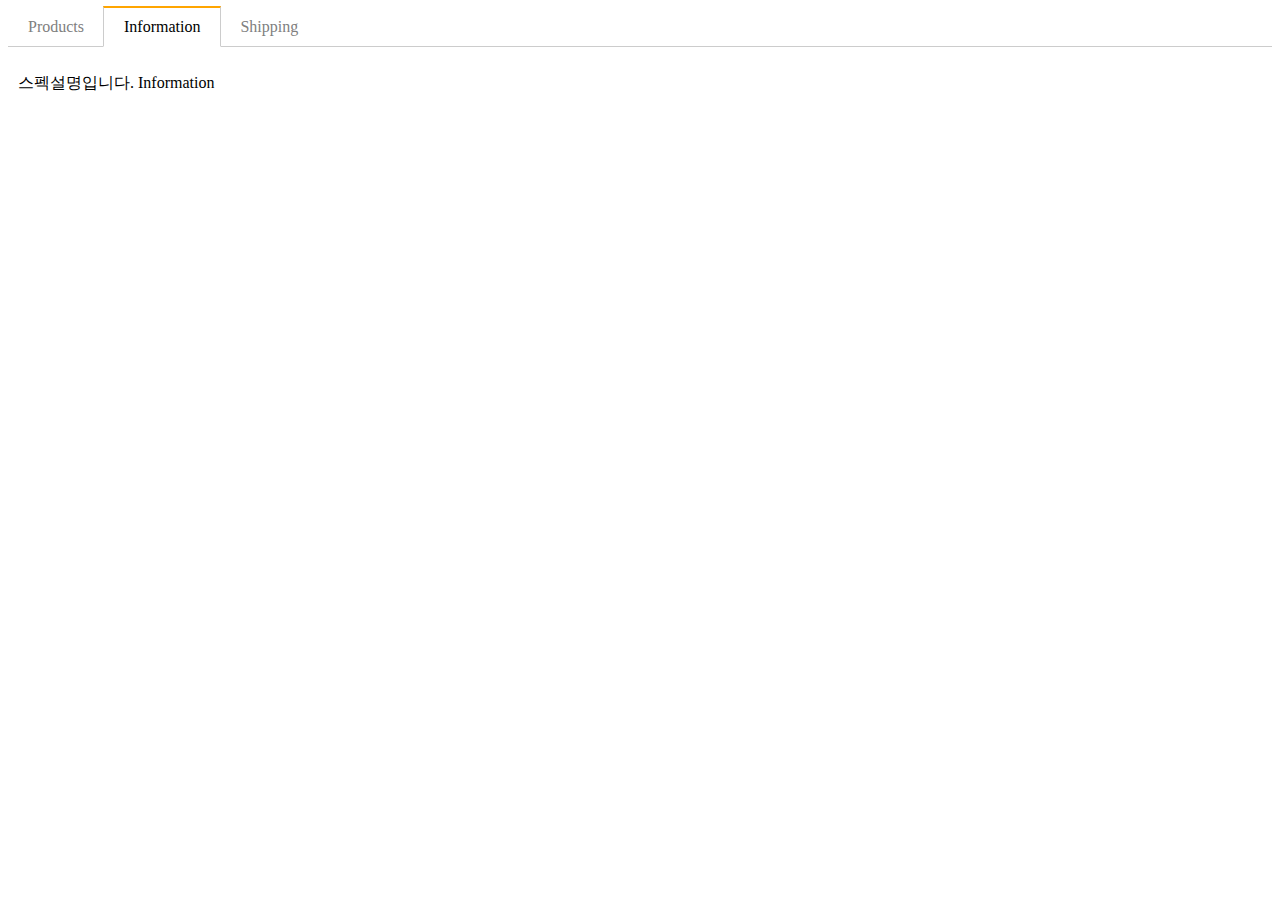
==== detail.html @ 12169646 "tab 구현해보기 & 이벤트 버블링" ====
<!doctype html>
<html lang="en">
  <head>
    <meta charset="utf-8">
    <meta name="viewport" content="width=device-width, initial-scale=1">
    <link href="https://cdn.jsdelivr.net/npm/bootstrap@5.1.3/dist/css/bootstrap.min.css" rel="stylesheet" integrity="sha384-1BmE4kWBq78iYhFldvKuhfTAU6auU8tT94WrHftjDbrCEXSU1oBoqyl2QvZ6jIW3" crossorigin="anonymous">
    <link href="./detail.css" rel="stylesheet">
    <title>Hello, world!</title>
  </head>
  <body>

    <div class="container mt-5">
        <ul class="list">
          <li class="tab-button">Products</li>
          <li class="tab-button orange">Information</li>
          <li class="tab-button">Shipping</li>
        </ul>
        <div class="tab-content">
          <p>상품설명입니다. Product</p>
        </div>
        <div class="tab-content show">
          <p>스펙설명입니다. Information</p>
        </div>
        <div class="tab-content">
          <p>배송정보입니다. Shipping</p>
        </div>
      </div> 


      <script src="./detail.js"></script>
    <script src="https://cdn.jsdelivr.net/npm/bootstrap@5.1.3/dist/js/bootstrap.bundle.min.js" integrity="sha384-ka7Sk0Gln4gmtz2MlQnikT1wXgYsOg+OMhuP+IlRH9sENBO0LRn5q+8nbTov4+1p" crossorigin="anonymous"></script>
  </body>
</html>
---- detail.css ----
ul.list {
    list-style-type: none;
    margin: 0;
    padding: 0;
    border-bottom: 1px solid #ccc;
  }
  ul.list::after {
    content: '';
    display: block;
    clear: both;
  }
  .tab-button {
    display: block;
    padding: 10px 20px 10px 20px;
    float: left;
    margin-right: -1px;
    margin-bottom: -1px;
    color: grey;
    text-decoration: none;
    cursor: pointer;
  }
  .orange {
    border-top: 2px solid orange;
    border-right: 1px solid #ccc;
    border-bottom: 1px solid white;
    border-left: 1px solid #ccc;
    color: black;
    margin-top: -2px;
  }
  .tab-content {
    display: none;
    padding: 10px;
  }
  .show {
    display: block;
  }
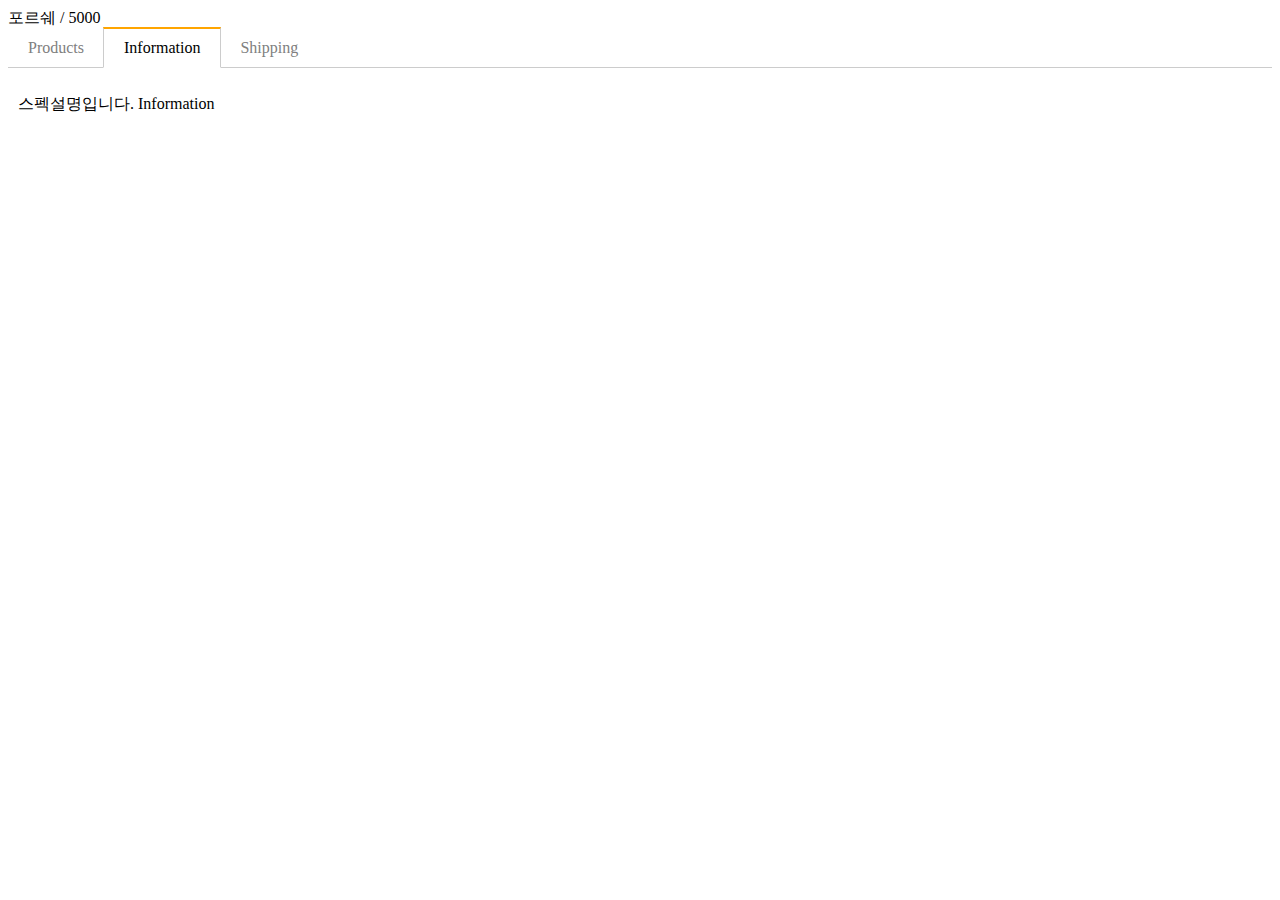
==== commit 64b50d73: "배열,객체의 데이터 바인딩" ====
--- a/detail.html
+++ b/detail.html
@@ -9,11 +9,34 @@
   </head>
   <body>
 
+    <div class="container mt-3">
+      <div class="card p-3">
+        상품명 / 가격
+      </div>
+    </div>
+
+
+<script>
+      let car = { 
+        name : '포르쉐',
+        price : [2000, 3000, 5000]
+      }
+
+      document.querySelector('.card').innerHTML=`${car.name} / ${car.price[2]}`;
+
+
+</script>
+
+
+
+
+
+
     <div class="container mt-5">
         <ul class="list">
-          <li class="tab-button">Products</li>
-          <li class="tab-button orange">Information</li>
-          <li class="tab-button">Shipping</li>
+          <li class="tab-button" data-id="0">Products</li>
+          <li class="tab-button orange" data-id="1">Information</li>
+          <li class="tab-button" data-id="2">Shipping</li>
         </ul>
         <div class="tab-content">
           <p>상품설명입니다. Product</p>
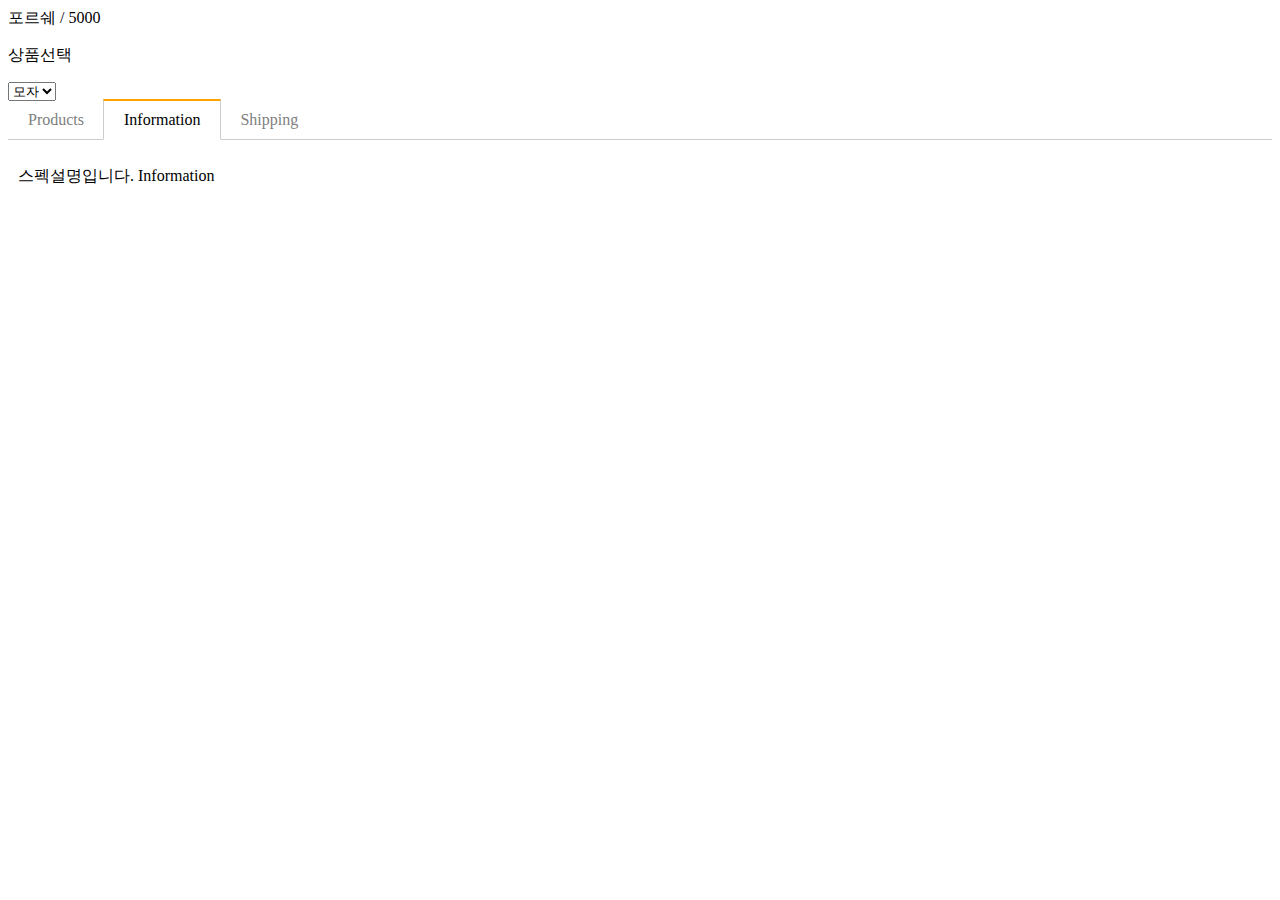
==== commit 3e05f51a: "js 로 html 요소 만들어 추가하기" ====
--- a/detail.html
+++ b/detail.html
@@ -16,23 +16,55 @@
     </div>
 
 
-<script>
-      let car = { 
-        name : '포르쉐',
-        price : [2000, 3000, 5000]
-      }
+    <form class="container my-5 form-group">
+      <p>상품선택</p>
+      <select class="form-select mt-2">
+        <option>모자</option>
+        <option>셔츠</option>
+        <option>바지</option>
+      </select>
+      <select class="form-select mt-2 hidden">
+      </select>
+  </form>
 
-      document.querySelector('.card').innerHTML=`${car.name} / ${car.price[2]}`;
 
+  <script>
+    let list = document.querySelectorAll('.form-select')
+
+    let pants = [28,30,32,34];
+    let shirts= [90, 95,100];
+
+     list[0].addEventListener('input',(e)=>{
+
+        if(e.target.value === '모자'){
+            list[1].classList.add('hidden')
+        } 
+        else if(e.target.value ==='셔츠'){
+          list[1].classList.remove('hidden')
+          list[1].innerHTML=''
+          shirts.forEach(el=>{
+            let a=  document.createElement('option')
+              a.innerHTML = el
+             list[1].append(a) 
+            })
+          }
+        else if(e.target.value ==='바지'){
+          list[1].classList.remove('hidden')
+          list[1].innerHTML=''
+          pants.forEach(el=>{
+            let a=  document.createElement('option')
+              a.innerHTML = el
+             list[1].append(a) 
+            })
+        }
+     })
 
 </script>
 
 
-
-
-
-
-    <div class="container mt-5">
+  
+  
+  <div class="container mt-5">
         <ul class="list">
           <li class="tab-button" data-id="0">Products</li>
           <li class="tab-button orange" data-id="1">Information</li>
@@ -49,6 +81,16 @@
         </div>
       </div> 
 
+      <script>
+            let car = { 
+              name : '포르쉐',
+              price : [2000, 3000, 5000]
+            }
+      
+            document.querySelector('.card').innerHTML=`${car.name} / ${car.price[2]}`;
+      
+      
+      </script>
 
       <script src="./detail.js"></script>
     <script src="https://cdn.jsdelivr.net/npm/bootstrap@5.1.3/dist/js/bootstrap.bundle.min.js" integrity="sha384-ka7Sk0Gln4gmtz2MlQnikT1wXgYsOg+OMhuP+IlRH9sENBO0LRn5q+8nbTov4+1p" crossorigin="anonymous"></script>
--- a/detail.css
+++ b/detail.css
@@ -33,4 +33,8 @@
   }
   .show {
     display: block;
+  }
+
+  .hidden {
+    display: none;
   }